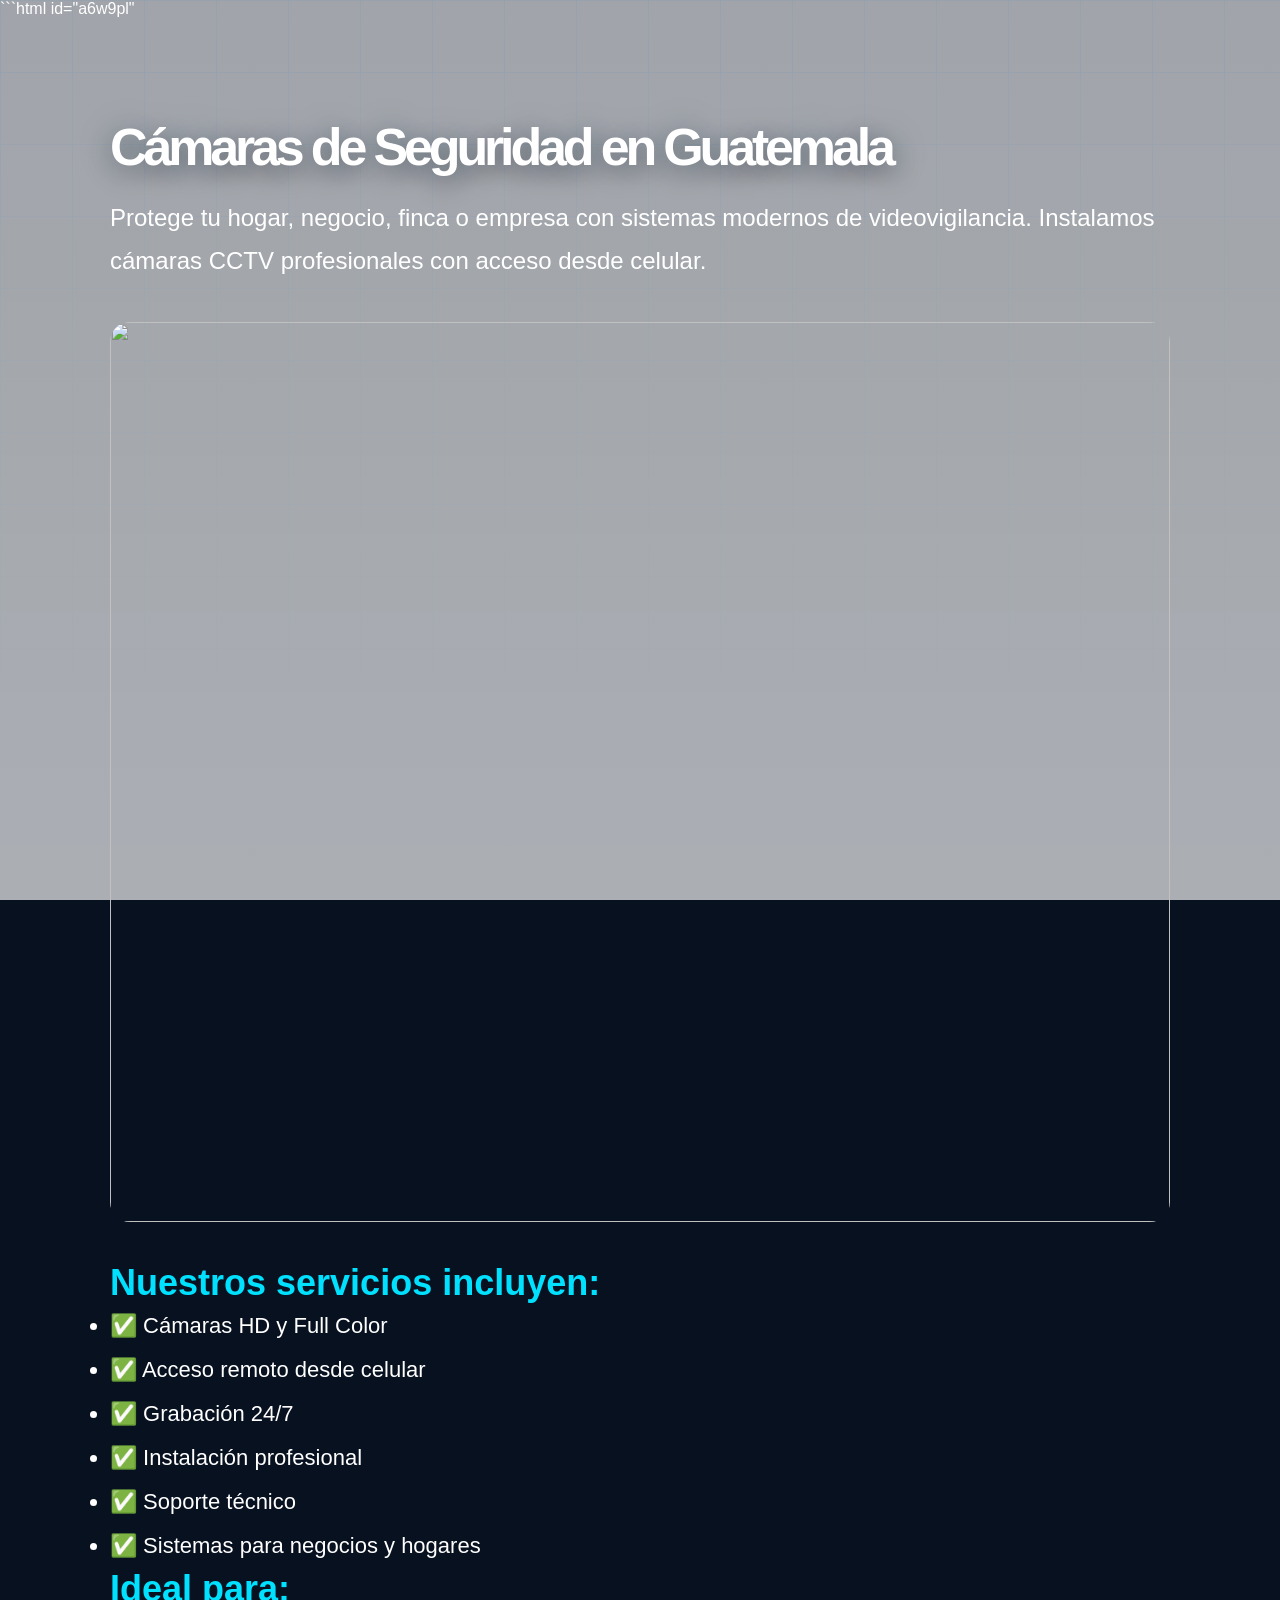
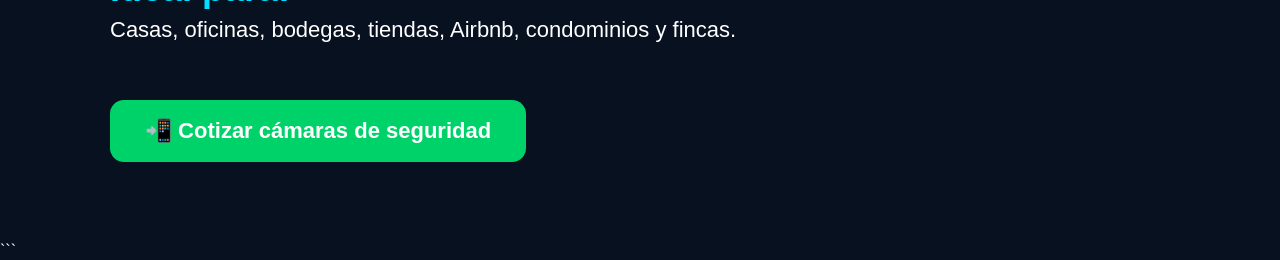
==== camaras-seguridad.html @ e358c9d7 "Create camaras-seguridad.html" ====
```html id="a6w9pl"
<!DOCTYPE html>
<html lang="es">
<head>
<meta charset="UTF-8">
<meta name="viewport" content="width=device-width, initial-scale=1.0">

<title>Cámaras de Seguridad en Guatemala | Visión Sin Límites</title>

<meta name="description" content="Instalación profesional de cámaras de seguridad CCTV en Guatemala para hogares, negocios, fincas y empresas.">

<link rel="stylesheet" href="styles.css">
</head>

<body style="font-family:Arial,sans-serif;background:#081120;color:white;margin:0;">

<section style="padding:80px 20px;max-width:1100px;margin:auto;">

<h1 style="font-size:52px;color:#00d9ff;">
Cámaras de Seguridad en Guatemala
</h1>

<p style="font-size:24px;line-height:1.8;">
Protege tu hogar, negocio, finca o empresa con sistemas modernos de videovigilancia.
Instalamos cámaras CCTV profesionales con acceso desde celular.
</p>

<img src="assets/camaras de Seguridad.png"
style="width:100%;border-radius:20px;margin:40px 0;">

<h2 style="font-size:36px;color:#00e0ff;">
Nuestros servicios incluyen:
</h2>

<ul style="font-size:22px;line-height:2;">
<li>✅ Cámaras HD y Full Color</li>
<li>✅ Acceso remoto desde celular</li>
<li>✅ Grabación 24/7</li>
<li>✅ Instalación profesional</li>
<li>✅ Soporte técnico</li>
<li>✅ Sistemas para negocios y hogares</li>
</ul>

<h2 style="font-size:36px;color:#00e0ff;">
Ideal para:
</h2>

<p style="font-size:22px;line-height:1.8;">
Casas, oficinas, bodegas, tiendas, Airbnb, condominios y fincas.
</p>

<div style="margin-top:50px;">
<a href="https://wa.me/50254609989"
style="
background:#00d26a;
padding:18px 35px;
border-radius:14px;
color:white;
font-size:22px;
text-decoration:none;
font-weight:bold;
display:inline-block;
">
📲 Cotizar cámaras de seguridad
</a>
</div>

</section>

</body>
</html>
```
---- styles.css ----
:root{
  --bg:#eef3fb;
  --bg2:#f7f9fd;
  --card:rgba(255,255,255,.82);
  --card2:rgba(255,255,255,.92);
  --line:rgba(0,40,90,.08);

  --text:#0d1b34;
  --muted:#4c5b78;
  --soft:#6f7f9d;

  --blue:#2f80ff;
  --cyan:#00d2ff;
  --green:#25d366;

  --shadow:0 20px 60px rgba(0,40,90,.12);
  --radius:28px;
  --max:1180px;
}
*{box-sizing:border-box;margin:0;padding:0}html{scroll-behavior:smooth}body{
  font-family:Inter,system-ui,sans-serif;
  background:
  linear-gradient(rgba(255,255,255,.88),rgba(255,255,255,.92)),
  url('assets/camaras.png') center top/cover fixed no-repeat;
  color:var(--text);
  overflow-x:hidden;
}a{text-decoration:none;color:inherit}img{max-width:100%;display:block}.container{width:min(var(--max),92%);margin:auto}.cursor-glow{position:fixed;width:360px;height:360px;border-radius:50%;background:radial-gradient(circle,rgba(47,128,255,.18),transparent 65%);pointer-events:none;z-index:0;transform:translate(-50%,-50%);filter:blur(20px)}
.header{position:fixed;top:0;left:0;right:0;z-index:50;background:rgba(5,7,18,.72);backdrop-filter:blur(20px);border-bottom:1px solid var(--line);transition:.25s}.header.scrolled{background:rgba(5,7,18,.94);box-shadow:0 10px 40px rgba(0,0,0,.35)}.nav-wrap{height:78px;display:flex;align-items:center;gap:24px}.brand{display:flex;align-items:center;gap:14px;font-weight:900;letter-spacing:-.03em;min-width:330px}.brand img{width:58px;height:58px;border-radius:50%;object-fit:cover;box-shadow:0 0 34px rgba(47,128,255,.38)}.brand-text{display:flex;flex-direction:column;line-height:1.05}.brand-text strong{font-size:30px;font-weight:900;color:#ffffff;letter-spacing:-0.04em}.brand-text small{font-size:15px;font-weight:800;color:#d8e8ff;letter-spacing:0.02em;text-shadow:0 0 12px rgba(34,230,195,.35);margin-top:4px;white-space:nowrap}.nav{margin-left:auto;display:flex;gap:6px}.nav a{font-weight:650;color:var(--muted);padding:10px 14px;border-radius:999px;transition:.25s}.nav a:hover{color:#fff;background:rgba(255,255,255,.07)}.btn{display:inline-flex;align-items:center;justify-content:center;gap:10px;border-radius:999px;padding:14px 22px;font-weight:800;transition:.25s;border:1px solid transparent}.btn:hover{transform:translateY(-3px)}.btn-primary{background:linear-gradient(135deg,var(--blue),#075dff);color:white;box-shadow:0 18px 45px rgba(47,128,255,.38)}.btn-ghost{border-color:var(--line);background:rgba(255,255,255,.06);color:white}.btn-wa{background:linear-gradient(135deg,var(--green),#16a34a);color:white;box-shadow:0 18px 45px rgba(37,211,102,.25)}.big{font-size:18px;padding:18px 34px;white-space:nowrap;min-width:210px}.menu{display:none;margin-left:auto;gap:5px;flex-direction:column;background:transparent;border:0}.menu span{width:26px;height:2px;background:#fff;display:block}
.hero{min-height:100vh;position:relative;display:flex;align-items:center;padding:130px 0 90px;overflow:hidden}.hero:after{content:"";position:absolute;inset:0;background:radial-gradient(circle at 72% 28%,rgba(34,230,195,.18),transparent 26%),radial-gradient(circle at 45% 50%,rgba(47,128,255,.16),transparent 32%);pointer-events:none;z-index:1}.hero-bg{position:absolute;inset:0}.hero-bg img{width:100%;height:100%;object-fit:cover;filter:brightness(1.18) saturate(1.25) contrast(1.12);transform:scale(1.03)}.hero-overlay{
  position:absolute;
  inset:0;
  background:
  linear-gradient(
    90deg,
    rgba(255,255,255,.78) 0%,
    rgba(255,255,255,.40) 40%,
    rgba(255,255,255,.12) 100%
  ),
  linear-gradient(
    180deg,
    rgba(0,140,255,.08),
    rgba(0,255,200,.03)
  );
}.grid-lines{position:absolute;inset:0;background-image:linear-gradient(rgba(255,255,255,.045) 1px,transparent 1px),linear-gradient(90deg,rgba(255,255,255,.045) 1px,transparent 1px);background-size:68px 68px;mask-image:radial-gradient(circle at 45% 30%,#000,transparent 68%)}.hero-content{position:relative;z-index:2;display:grid;grid-template-columns:1.05fr .95fr;gap:60px;align-items:center}.eyebrow,.tag{display:inline-flex;align-items:center;gap:10px;border:1px solid rgba(34,230,195,.28);background:rgba(34,230,195,.08);color:var(--cyan);border-radius:999px;padding:8px 14px;font-size:12px;font-weight:900;text-transform:uppercase;letter-spacing:.08em}.eyebrow span{width:8px;height:8px;background:var(--cyan);border-radius:50%;box-shadow:0 0 0 8px rgba(34,230,195,.12)}h1{font-size:clamp(52px,7vw,92px);line-height:.92;letter-spacing:-.08em;margin:26px 0 24px;max-width:900px;text-shadow:0 0 25px rgba(47,128,255,.15),0 0 55px rgba(34,230,195,.08)}.hero-copy p{font-size:20px;line-height:1.7;color:var(--muted);max-width:650px}.hero-actions{display:flex;gap:14px;flex-wrap:wrap;margin:36px 0}.trust-mini{display:flex;gap:22px;flex-wrap:wrap}.trust-mini div{border-left:1px solid var(--line);padding-left:18px}.trust-mini strong{display:block;font-size:34px;line-height:1;color:white}.trust-mini span{display:block;color:var(--soft);font-size:13px;margin-top:6px}.hero-panel{justify-self:end;width:min(440px,100%);border:1px solid rgba(255,255,255,.16);background:linear-gradient(145deg,rgba(15,22,41,.82),rgba(10,13,28,.55));backdrop-filter:blur(22px);border-radius:var(--radius);padding:26px;box-shadow:var(--shadow);position:relative;overflow:hidden}.hero-panel:before{content:"";position:absolute;inset:-1px;background:radial-gradient(circle at 80% 10%,rgba(34,230,195,.25),transparent 36%);pointer-events:none}.panel-top{display:flex;align-items:center;gap:10px;color:var(--muted);font-weight:700}.status-dot{width:10px;height:10px;background:var(--cyan);border-radius:50%;box-shadow:0 0 24px var(--cyan)}.security-card{margin:34px 0;padding:28px;border-radius:24px;background:rgba(255,255,255,.07);border:1px solid var(--line)}.security-card span{color:var(--cyan);font-weight:900;text-transform:uppercase;font-size:12px}.security-card strong{display:block;font-size:34px;letter-spacing:-.05em;margin:12px 0}.security-card p{color:var(--muted);line-height:1.65}.metrics{display:grid;grid-template-columns:repeat(3,1fr);gap:10px}.metrics div{padding:14px;border-radius:18px;background:rgba(255,255,255,.06);border:1px solid var(--line)}.metrics span{display:block;color:var(--soft);font-size:12px}.metrics strong{font-size:14px}.brand-strip{position:relative;z-index:2;background:#ffffffd9;border-block:1px solid rgba(0,40,90,.08);padding:18px 0}.strip-inner{display:flex;justify-content:space-between;gap:18px;flex-wrap:wrap;color:var(--muted);font-weight:800;text-transform:uppercase;font-size:13px;letter-spacing:.08em}.section{padding:110px 0;background:linear-gradient(180deg,var(--bg),#f5f8ff)}.section-head{text-align:center;max-width:760px;margin:0 auto 58px}.section-head.left{text-align:left;margin:0}.section-head h2{font-size:clamp(34px,4.3vw,58px);line-height:1.02;letter-spacing:-.06em;margin:18px 0}.section-head p{font-size:18px;color:var(--muted);line-height:1.7}.services-grid{display:grid;grid-template-columns:repeat(2,1fr);gap:22px}.service-card{position:relative;overflow:hidden;border:1px solid var(--line);background:linear-gradient(145deg,var(--card),rgba(17,27,50,.7));border-radius:var(--radius);padding:34px;box-shadow:0 18px 55px rgba(0,0,0,.22);transition:.3s}.service-card:hover,.project-card:hover,.step:hover{transform:translateY(-7px);border-color:rgba(47,128,255,.45);box-shadow:0 30px 80px rgba(0,0,0,.35)}.featured{grid-column:span 2;display:grid;grid-template-columns:1.05fr .95fr;gap:36px;min-height:440px}.service-label{color:var(--cyan);font-size:12px;font-weight:900;letter-spacing:.1em;text-transform:uppercase}.service-card h3{font-size:30px;line-height:1.05;letter-spacing:-.04em;margin:12px 0}.service-card p{color:var(--muted);line-height:1.72}.service-card ul{list-style:none;margin:22px 0;display:grid;gap:10px}.service-card li{color:#dce6ff}.service-card li:before{content:"✓";color:var(--cyan);font-weight:900;margin-right:10px}.service-card a:not(.btn){display:inline-block;margin-top:24px;color:var(--cyan);font-weight:900}.icon{width:54px;height:54px;border-radius:18px;background:linear-gradient(135deg,rgba(47,128,255,.25),rgba(34,230,195,.12));border:1px solid rgba(255,255,255,.14);display:grid;place-items:center;font-size:28px;color:var(--cyan)}.camera-visual{border-radius:26px;min-height:330px;background:linear-gradient(0deg,rgba(5,7,18,.35),rgba(5,7,18,.08)),url('assets/camaras.png') center/cover no-repeat;box-shadow:inset 0 0 0 1px rgba(255,255,255,.12)}.dark-section{
  padding:110px 0;
  background:
  linear-gradient(rgba(245,249,255,.96),rgba(240,246,255,.96)),
  url('assets/banner.jpg') center/cover no-repeat;
}.process-layout{display:grid;grid-template-columns:.9fr 1.1fr;gap:70px;align-items:start}.process-list{display:grid;gap:18px}.step{display:flex;gap:22px;border:1px solid var(--line);background:rgba(255,255,255,.055);border-radius:24px;padding:24px;transition:.3s}.step span{font-weight:900;color:var(--cyan);font-size:18px}.step h3{font-size:22px;margin-bottom:6px}.step p{color:var(--muted);line-height:1.65}.projects{display:grid;grid-template-columns:repeat(4,1fr);gap:18px}.project-card{min-height:260px;border:1px solid var(--line);border-radius:var(--radius);padding:28px;background:linear-gradient(180deg,rgba(255,255,255,.07),rgba(255,255,255,.035));transition:.3s}.project-card span{color:var(--cyan);font-size:12px;font-weight:900;text-transform:uppercase}.project-card h3{font-size:24px;line-height:1.1;margin:16px 0}.project-card p{color:var(--muted);line-height:1.65}.cta-section{padding:90px 0;background:#070a17}.cta-box{display:flex;align-items:center;justify-content:space-between;gap:34px;padding:48px;border-radius:34px;border:1px solid rgba(34,230,195,.24);background:radial-gradient(circle at 80% 0,rgba(34,230,195,.18),transparent 32%),linear-gradient(135deg,var(--card),#081026);box-shadow:var(--shadow)}.cta-box h2{font-size:clamp(32px,4vw,54px);line-height:1.03;letter-spacing:-.06em;margin:16px 0}.cta-box p{color:var(--muted);font-size:18px;max-width:700px;line-height:1.7}.float-wa{position:fixed;right:24px;bottom:24px;width:62px;height:62px;border-radius:50%;background:var(--green);color:white;display:grid;place-items:center;font-size:30px;font-weight:900;z-index:60;box-shadow:0 20px 50px rgba(37,211,102,.42);animation:pulse 2s infinite}@keyframes pulse{50%{transform:scale(1.06)}}.footer{padding:30px 0;border-top:1px solid var(--line);background:#edf3fb;color:#5b6d8d}.footer-inner{display:flex;justify-content:space-between;gap:18px;flex-wrap:wrap}.reveal{opacity:0;transform:translateY(28px);transition:.75s cubic-bezier(.2,.8,.2,1)}.reveal.show{opacity:1;transform:none}.delay{transition-delay:.15s}
@media(max-width:980px){.nav,.header .btn-wa{display:none}.menu{display:flex}.nav.open{display:flex;position:absolute;left:4%;right:4%;top:86px;flex-direction:column;background:rgba(5,7,18,.96);border:1px solid var(--line);border-radius:22px;padding:18px}.hero-content,.featured,.process-layout{grid-template-columns:1fr}.hero-panel{justify-self:start}.services-grid,.projects{grid-template-columns:1fr}.featured{grid-column:auto}.cta-box{flex-direction:column;align-items:flex-start}.hero{padding-top:120px}.brand-text small{display:none}.brand{min-width:auto}.brand-text strong{font-size:22px}}
@media(max-width:560px){.hero-actions{flex-direction:column}.btn{width:100%}.trust-mini{display:grid;grid-template-columns:1fr}.metrics{grid-template-columns:1fr}.section{padding:80px 0}.service-card,.cta-box{padding:24px}h1{font-size:44px}.cursor-glow{display:none}}



/* ================================
   ESTILO VIVO PREMIUM - VSL / TACSA
   ================================ */

:root{
  --bg:#eef6ff;
  --bg2:#ffffff;
  --card:rgba(255,255,255,.88);
  --card2:rgba(255,255,255,.96);
  --line:rgba(0,77,140,.14);

  --text:#071b38;
  --muted:#39516f;
  --soft:#6b7e99;

  --blue:#1167ff;
  --cyan:#00c9ff;
  --green:#20c85a;
  --aqua:#23e6c3;
  --gold:#ffb84d;

  --shadow:0 28px 80px rgba(10,54,115,.18);
  --radius:28px;
  --max:1180px;
}

body{
  color:var(--text);
  background:
    radial-gradient(circle at 15% 8%, rgba(0,201,255,.24), transparent 28%),
    radial-gradient(circle at 88% 12%, rgba(32,200,90,.18), transparent 24%),
    linear-gradient(180deg,#f6fbff 0%, #edf6ff 38%, #f8fbff 100%);
}

/* fondo con movimiento sutil */
body:before{
  content:"";
  position:fixed;
  inset:0;
  pointer-events:none;
  z-index:-2;
  background:
    linear-gradient(rgba(255,255,255,.86),rgba(255,255,255,.92)),
    url('assets/camaras.png') center top/cover fixed no-repeat;
  opacity:.72;
}

body:after{
  content:"";
  position:fixed;
  inset:0;
  pointer-events:none;
  z-index:-1;
  background-image:
    linear-gradient(rgba(0,140,255,.055) 1px, transparent 1px),
    linear-gradient(90deg, rgba(0,140,255,.055) 1px, transparent 1px);
  background-size:72px 72px;
  mask-image:linear-gradient(180deg, #000 0%, transparent 78%);
}

.cursor-glow{
  background:
    radial-gradient(circle,rgba(0,201,255,.25),rgba(32,200,90,.14),transparent 68%);
  filter:blur(18px);
}

/* Header más premium y con vida */
.header{
  background:rgba(255,255,255,.76);
  backdrop-filter:blur(22px) saturate(1.35);
  border-bottom:1px solid rgba(0,93,170,.13);
  box-shadow:0 12px 45px rgba(0,42,100,.08);
}

.header.scrolled{
  background:rgba(255,255,255,.93);
  box-shadow:0 18px 55px rgba(0,42,100,.14);
}

.brand img{
  box-shadow:
    0 0 0 5px rgba(255,255,255,.75),
    0 0 32px rgba(0,201,255,.45),
    0 12px 35px rgba(0,42,100,.20);
}

.brand-text strong{
  color:#081b36;
  text-shadow:0 0 18px rgba(0,201,255,.12);
}

.brand-text small{
  color:#0b6fd3;
  text-shadow:0 0 14px rgba(0,201,255,.20);
}

.nav a{
  color:#344864;
}

.nav a:hover{
  color:#071b38;
  background:linear-gradient(135deg,rgba(0,201,255,.12),rgba(32,200,90,.10));
}

.btn-primary{
  background:linear-gradient(135deg,#1167ff,#00b7ff);
  box-shadow:0 18px 45px rgba(17,103,255,.32);
}

.btn-wa{
  background:linear-gradient(135deg,#20c85a,#0fbf80);
  box-shadow:
    0 18px 45px rgba(32,200,90,.30),
    inset 0 1px 0 rgba(255,255,255,.34);
}

.btn-ghost{
  border-color:rgba(0,116,210,.20);
  background:rgba(255,255,255,.56);
  color:#0b2346;
  box-shadow:0 12px 32px rgba(0,54,100,.08);
}

/* Hero más luminoso y con profundidad */
.hero{
  background:#eef6ff;
}

.hero-bg img{
  filter:brightness(1.12) saturate(1.42) contrast(1.10);
  transform:scale(1.035);
}

.hero-overlay{
  background:
    linear-gradient(90deg,
      rgba(255,255,255,.88) 0%,
      rgba(255,255,255,.62) 34%,
      rgba(255,255,255,.16) 72%,
      rgba(255,255,255,.08) 100%),
    radial-gradient(circle at 22% 28%, rgba(255,255,255,.92), transparent 26%),
    radial-gradient(circle at 68% 32%, rgba(0,201,255,.12), transparent 34%),
    linear-gradient(0deg, #eef6ff 0%, transparent 25%);
}

.hero:after{
  background:
    radial-gradient(circle at 22% 35%,rgba(0,201,255,.24),transparent 22%),
    radial-gradient(circle at 76% 20%,rgba(32,200,90,.20),transparent 25%),
    radial-gradient(circle at 50% 88%,rgba(17,103,255,.16),transparent 28%);
  animation:heroGlow 7s ease-in-out infinite alternate;
}

@keyframes heroGlow{
  from{opacity:.75;transform:scale(1)}
  to{opacity:1;transform:scale(1.04)}
}

.grid-lines{
  background-image:
    linear-gradient(rgba(0,140,255,.08) 1px,transparent 1px),
    linear-gradient(90deg,rgba(0,140,255,.08) 1px,transparent 1px);
  opacity:.75;
}

.eyebrow,.tag{
  border:1px solid rgba(0,201,255,.36);
  background:linear-gradient(135deg,rgba(255,255,255,.78),rgba(0,201,255,.10));
  color:#007b9f;
  box-shadow:0 10px 30px rgba(0,201,255,.13);
}

.eyebrow span{
  background:#20c85a;
  box-shadow:0 0 0 8px rgba(32,200,90,.14),0 0 22px rgba(32,200,90,.55);
}

h1{
  color:#071b38;
  text-shadow:
    0 3px 0 rgba(255,255,255,.85),
    0 18px 50px rgba(0,54,115,.14);
}

.hero-copy p{
  color:#233b59;
  font-weight:600;
  text-shadow:0 1px 0 rgba(255,255,255,.75);
}

.trust-mini div{
  border-left:1px solid rgba(0,116,210,.22);
}

.trust-mini strong{
  background:linear-gradient(135deg,#1167ff,#20c85a);
  -webkit-background-clip:text;
  background-clip:text;
  color:transparent;
}

.trust-mini span{
  color:#425976;
}

/* Panel derecho tipo cristal tecnológico */
.hero-panel{
  border:1px solid rgba(0,201,255,.24);
  background:
    radial-gradient(circle at 80% 8%,rgba(0,201,255,.20),transparent 36%),
    linear-gradient(145deg,rgba(255,255,255,.82),rgba(232,244,255,.58));
  backdrop-filter:blur(24px) saturate(1.25);
  box-shadow:
    0 35px 95px rgba(0,40,90,.20),
    inset 0 1px 0 rgba(255,255,255,.75);
}

.hero-panel:before{
  background:
    radial-gradient(circle at 80% 10%,rgba(32,200,90,.18),transparent 36%),
    linear-gradient(135deg,rgba(0,201,255,.10),transparent);
}

.panel-top{
  color:#243b57;
}

.security-card{
  background:rgba(255,255,255,.62);
  border:1px solid rgba(0,116,210,.16);
  box-shadow:inset 0 1px 0 rgba(255,255,255,.75);
}

.security-card span{
  color:#0bbd8b;
}

.security-card strong{
  color:#081b36;
}

.security-card p{
  color:#3d5068;
}

.metrics div{
  background:linear-gradient(180deg,rgba(255,255,255,.78),rgba(240,248,255,.58));
  border:1px solid rgba(0,116,210,.16);
}

.metrics span{color:#62758f}
.metrics strong{color:#071b38}

/* Franja de marcas más viva */
.brand-strip{
  background:
    linear-gradient(90deg,rgba(255,255,255,.92),rgba(235,248,255,.95),rgba(255,255,255,.92));
  border-block:1px solid rgba(0,116,210,.12);
  box-shadow:0 14px 50px rgba(0,60,120,.08);
}

.strip-inner span{
  color:#33506f;
}

/* Secciones con fondos claros, vivos y tarjetas premium */
.section{
  background:
    radial-gradient(circle at 10% 0%,rgba(0,201,255,.10),transparent 24%),
    radial-gradient(circle at 90% 10%,rgba(32,200,90,.10),transparent 24%),
    linear-gradient(180deg,#f5fbff,#edf6ff);
}

.section-head h2,
.section-head.left h2{
  color:#071b38;
}

.section-head p{
  color:#45607d;
}

.service-card,
.project-card,
.step{
  background:
    linear-gradient(145deg,rgba(255,255,255,.88),rgba(238,247,255,.78));
  border:1px solid rgba(0,116,210,.13);
  box-shadow:0 18px 55px rgba(0,45,110,.12);
}

.service-card:hover,
.project-card:hover,
.step:hover{
  border-color:rgba(0,201,255,.50);
  box-shadow:0 30px 90px rgba(0,75,145,.20);
}

.service-card h3,
.project-card h3,
.step h3{
  color:#071b38;
}

.service-card p,
.project-card p,
.step p{
  color:#45607d;
}

.service-card li{
  color:#213956;
}

.service-card li:before{
  color:#20c85a;
}

.icon{
  background:linear-gradient(135deg,rgba(0,201,255,.22),rgba(32,200,90,.18));
  border:1px solid rgba(0,116,210,.18);
  color:#0a98d6;
  box-shadow:0 16px 40px rgba(0,201,255,.14);
}

.camera-visual{
  background:
    linear-gradient(0deg,rgba(255,255,255,.10),rgba(255,255,255,.00)),
    url('assets/camaras.png') center/cover no-repeat;
  box-shadow:
    inset 0 0 0 1px rgba(255,255,255,.45),
    0 18px 55px rgba(0,45,110,.12);
}

/* Proceso con fondo vivo */
.dark-section{
  background:
    radial-gradient(circle at 20% 0%,rgba(17,103,255,.14),transparent 28%),
    radial-gradient(circle at 90% 20%,rgba(32,200,90,.12),transparent 24%),
    linear-gradient(rgba(245,250,255,.94),rgba(238,247,255,.96)),
    url('assets/banner.jpg') center/cover no-repeat;
}

.step span{
  color:#1167ff;
}

/* CTA con vida, pero premium */
.cta-section{
  background:
    radial-gradient(circle at 12% 0%,rgba(0,201,255,.12),transparent 25%),
    linear-gradient(180deg,#eef6ff,#f8fbff);
}

.cta-box{
  border:1px solid rgba(0,201,255,.28);
  background:
    radial-gradient(circle at 82% 0,rgba(32,200,90,.18),transparent 32%),
    radial-gradient(circle at 10% 100%,rgba(0,201,255,.16),transparent 26%),
    linear-gradient(135deg,rgba(255,255,255,.90),rgba(235,248,255,.78));
  box-shadow:0 32px 90px rgba(0,54,120,.18);
}

.cta-box h2{
  color:#071b38;
}

.cta-box p{
  color:#45607d;
}

.float-wa{
  box-shadow:
    0 22px 55px rgba(32,200,90,.38),
    0 0 0 8px rgba(32,200,90,.10);
}

.footer{
  background:#f0f7ff;
  color:#55708f;
}

/* Pequeñas mejoras responsive */
@media(max-width:980px){
  .header{
    background:rgba(255,255,255,.92);
  }
  .nav.open{
    background:rgba(255,255,255,.96);
    box-shadow:0 24px 60px rgba(0,40,90,.15);
  }
  .nav.open a{
    color:#071b38;
  }
}

@media(max-width:560px){
  .hero-overlay{
    background:
      linear-gradient(180deg,rgba(255,255,255,.90),rgba(255,255,255,.70)),
      linear-gradient(0deg,#eef6ff,transparent 30%);
  }
}


/* ==========================================================
   AJUSTE FINAL: HERO NÍTIDO COMO LA IMAGEN ORIGINAL
   ========================================================== */
.hero{
  min-height:72vh;
  padding:150px 0 120px;
  background:#061226;
  isolation:isolate;
}

.hero-bg img{
  width:100%;
  height:100%;
  object-fit:cover;
  object-position:center center;
  image-rendering:auto;
  filter:brightness(1.04) contrast(1.13) saturate(1.18);
  transform:none !important;
  will-change:auto;
}

.hero-overlay{
  background:
    linear-gradient(90deg,
      rgba(3,10,25,.66) 0%,
      rgba(3,10,25,.42) 36%,
      rgba(3,10,25,.18) 68%,
      rgba(3,10,25,.10) 100%),
    linear-gradient(180deg,
      rgba(0,0,0,.08) 0%,
      rgba(0,0,0,.00) 52%,
      rgba(3,10,25,.18) 100%) !important;
}

.hero:after{
  background:
    radial-gradient(circle at 78% 28%,rgba(0,201,255,.12),transparent 26%),
    radial-gradient(circle at 28% 42%,rgba(32,200,90,.10),transparent 22%) !important;
  opacity:.8;
  animation:none !important;
}

.grid-lines{
  opacity:.18;
  mix-blend-mode:screen;
}

.hero-copy{
  max-width:760px;
}

h1{
  color:#ffffff !important;
  text-shadow:0 6px 28px rgba(0,0,0,.45), 0 0 42px rgba(0,201,255,.18) !important;
}

.hero-copy p{
  color:#f1f7ff !important;
  text-shadow:0 3px 16px rgba(0,0,0,.38) !important;
  font-weight:700;
}

.eyebrow{
  background:rgba(0,0,0,.38) !important;
  color:#ffffff !important;
  border-color:rgba(255,255,255,.22) !important;
  backdrop-filter:blur(12px);
}

.trust-mini strong{
  background:none !important;
  -webkit-background-clip:initial !important;
  background-clip:initial !important;
  color:#ffffff !important;
  text-shadow:0 4px 18px rgba(0,0,0,.35);
}

.trust-mini span{
  color:#e7f3ff !important;
  text-shadow:0 2px 12px rgba(0,0,0,.35);
}

.hero-panel{
  background:linear-gradient(145deg,rgba(255,255,255,.76),rgba(230,244,255,.56)) !important;
  border-color:rgba(255,255,255,.40) !important;
}

.header{
  background:rgba(255,255,255,.88) !important;
}

.header.scrolled{
  background:rgba(255,255,255,.96) !important;
}

/* mejora la nitidez visual de tarjetas con imágenes */
.camera-visual{
  background:
    linear-gradient(0deg,rgba(0,0,0,.08),rgba(0,0,0,.00)),
    url('assets/camaras.png') center/cover no-repeat !important;
  filter:contrast(1.08) saturate(1.08);
}

@media(max-width:700px){
  .hero{
    min-height:86vh;
    padding:125px 0 80px;
  }
  .hero-bg img{
    object-position:center center;
  }
  .hero-overlay{
    background:
      linear-gradient(180deg,
        rgba(3,10,25,.72) 0%,
        rgba(3,10,25,.48) 48%,
        rgba(3,10,25,.32) 100%) !important;
  }
}
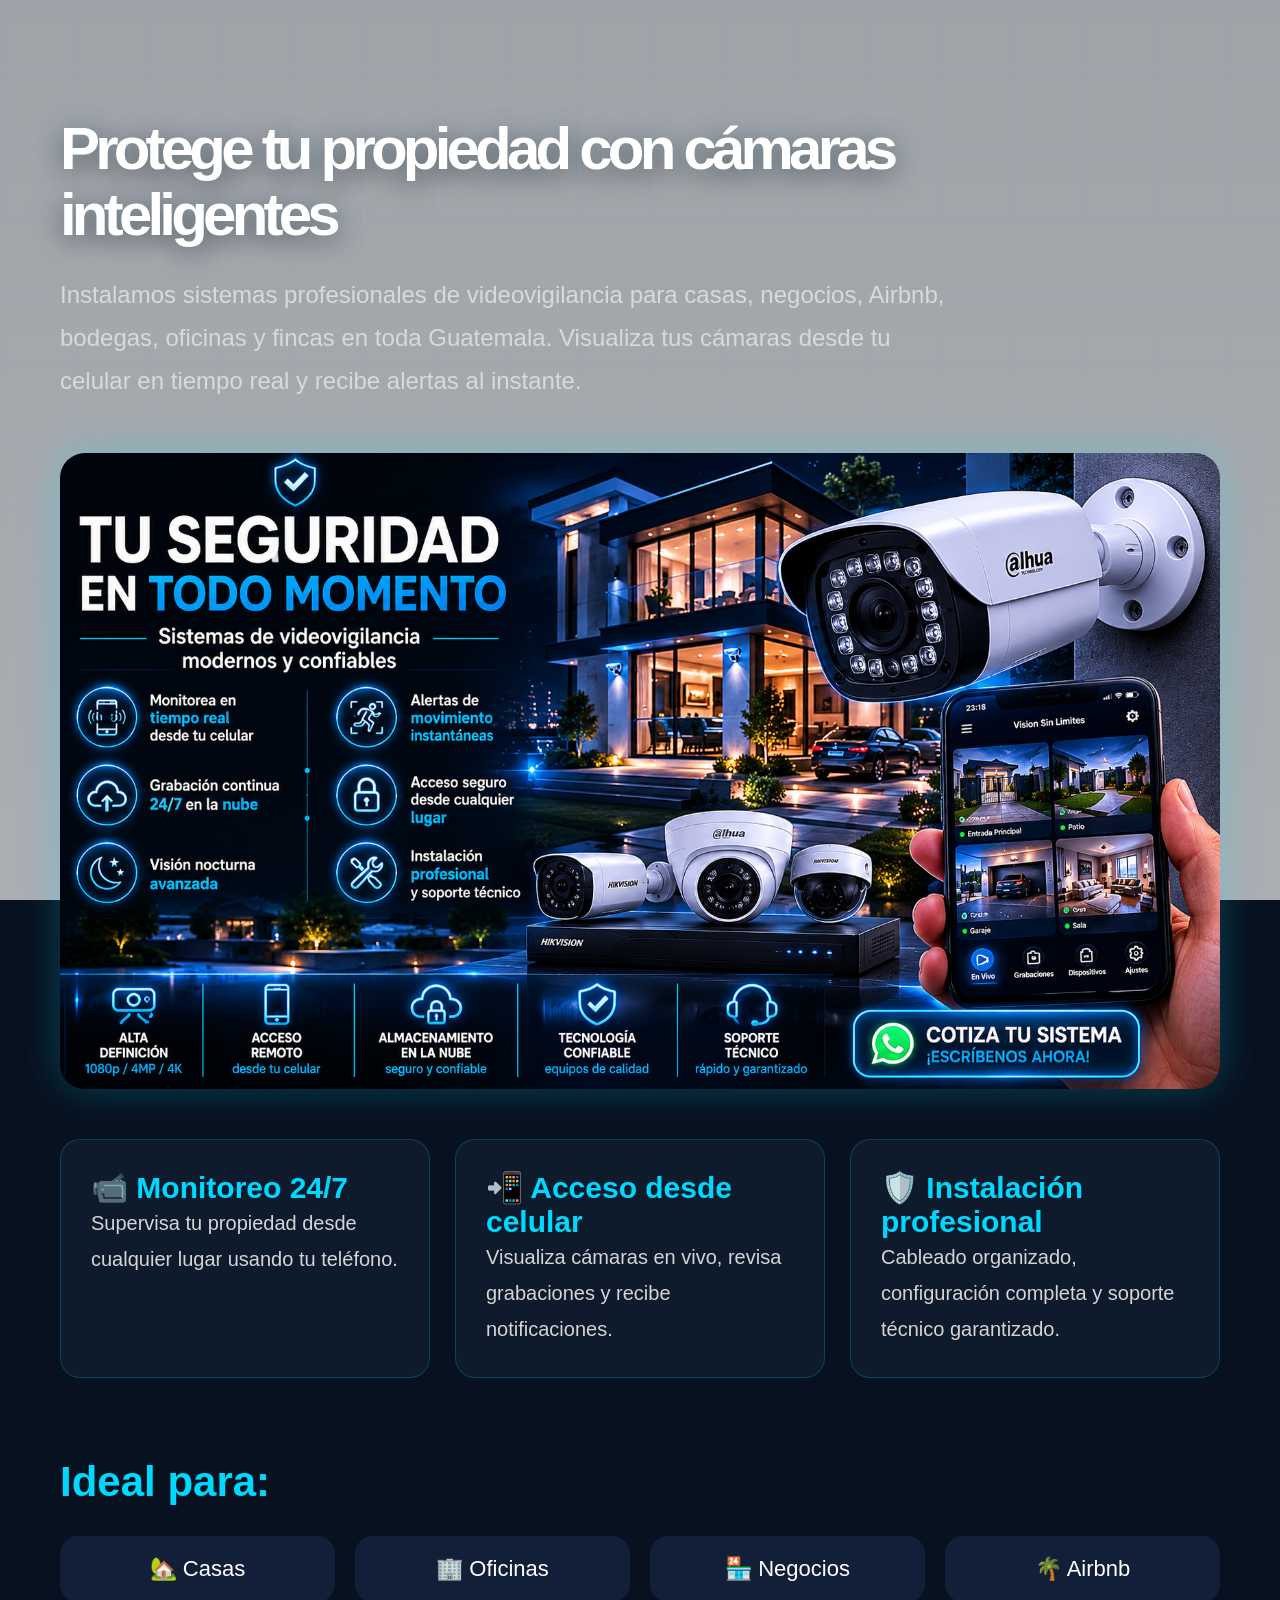
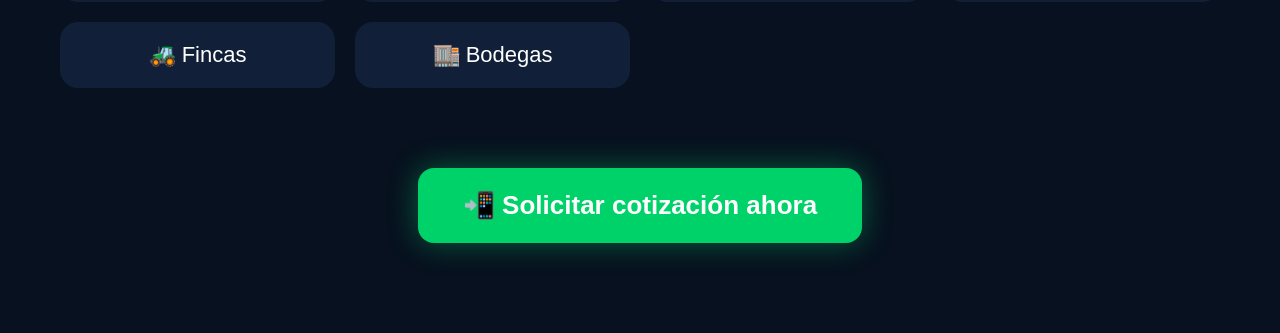
==== commit 0153e78d: "Update camaras-seguridad.html" ====
--- a/camaras-seguridad.html
+++ b/camaras-seguridad.html
@@ -1,4 +1,3 @@
-```html id="a6w9pl"
 <!DOCTYPE html>
 <html lang="es">
 <head>
@@ -12,61 +11,192 @@
 <link rel="stylesheet" href="styles.css">
 </head>
 
-<body style="font-family:Arial,sans-serif;background:#081120;color:white;margin:0;">
-
-<section style="padding:80px 20px;max-width:1100px;margin:auto;">
-
-<h1 style="font-size:52px;color:#00d9ff;">
-Cámaras de Seguridad en Guatemala
+<body style="margin:0;font-family:Arial,sans-serif;background:#07111f;color:white;">
+
+<section style="padding:90px 20px;max-width:1200px;margin:auto;">
+
+<h1 style="
+font-size:60px;
+line-height:1.1;
+color:#00d9ff;
+margin-bottom:25px;
+">
+Protege tu propiedad con cámaras inteligentes
 </h1>
 
-<p style="font-size:24px;line-height:1.8;">
-Protege tu hogar, negocio, finca o empresa con sistemas modernos de videovigilancia.
-Instalamos cámaras CCTV profesionales con acceso desde celular.
-</p>
-
-<img src="assets/camaras de Seguridad.png"
-style="width:100%;border-radius:20px;margin:40px 0;">
-
-<h2 style="font-size:36px;color:#00e0ff;">
-Nuestros servicios incluyen:
-</h2>
-
-<ul style="font-size:22px;line-height:2;">
-<li>✅ Cámaras HD y Full Color</li>
-<li>✅ Acceso remoto desde celular</li>
-<li>✅ Grabación 24/7</li>
-<li>✅ Instalación profesional</li>
-<li>✅ Soporte técnico</li>
-<li>✅ Sistemas para negocios y hogares</li>
-</ul>
-
-<h2 style="font-size:36px;color:#00e0ff;">
+<p style="
+font-size:24px;
+line-height:1.8;
+color:#d9d9d9;
+max-width:900px;
+">
+Instalamos sistemas profesionales de videovigilancia para casas, negocios,
+Airbnb, bodegas, oficinas y fincas en toda Guatemala.
+Visualiza tus cámaras desde tu celular en tiempo real y recibe alertas al instante.
+</p>
+
+<img src="assets/camara.png"
+style="
+width:100%;
+border-radius:25px;
+margin:50px 0;
+box-shadow:0 0 40px rgba(0,217,255,0.25);
+">
+
+<div style="
+display:grid;
+grid-template-columns:repeat(auto-fit,minmax(260px,1fr));
+gap:25px;
+margin-top:50px;
+">
+
+<div style="
+background:#0d1b2d;
+padding:30px;
+border-radius:20px;
+border:1px solid rgba(0,217,255,0.2);
+">
+<h2 style="color:#00d9ff;font-size:30px;">
+📹 Monitoreo 24/7
+</h2>
+
+<p style="font-size:20px;line-height:1.8;color:#d5d5d5;">
+Supervisa tu propiedad desde cualquier lugar usando tu teléfono.
+</p>
+</div>
+
+<div style="
+background:#0d1b2d;
+padding:30px;
+border-radius:20px;
+border:1px solid rgba(0,217,255,0.2);
+">
+<h2 style="color:#00d9ff;font-size:30px;">
+📲 Acceso desde celular
+</h2>
+
+<p style="font-size:20px;line-height:1.8;color:#d5d5d5;">
+Visualiza cámaras en vivo, revisa grabaciones y recibe notificaciones.
+</p>
+</div>
+
+<div style="
+background:#0d1b2d;
+padding:30px;
+border-radius:20px;
+border:1px solid rgba(0,217,255,0.2);
+">
+<h2 style="color:#00d9ff;font-size:30px;">
+🛡️ Instalación profesional
+</h2>
+
+<p style="font-size:20px;line-height:1.8;color:#d5d5d5;">
+Cableado organizado, configuración completa y soporte técnico garantizado.
+</p>
+</div>
+
+</div>
+
+<h2 style="
+font-size:42px;
+color:#00d9ff;
+margin-top:80px;
+">
 Ideal para:
 </h2>
 
-<p style="font-size:22px;line-height:1.8;">
-Casas, oficinas, bodegas, tiendas, Airbnb, condominios y fincas.
-</p>
-
-<div style="margin-top:50px;">
+<div style="
+display:grid;
+grid-template-columns:repeat(auto-fit,minmax(220px,1fr));
+gap:20px;
+margin-top:30px;
+">
+
+<div style="
+background:#112038;
+padding:20px;
+border-radius:18px;
+font-size:22px;
+text-align:center;
+">
+🏡 Casas
+</div>
+
+<div style="
+background:#112038;
+padding:20px;
+border-radius:18px;
+font-size:22px;
+text-align:center;
+">
+🏢 Oficinas
+</div>
+
+<div style="
+background:#112038;
+padding:20px;
+border-radius:18px;
+font-size:22px;
+text-align:center;
+">
+🏪 Negocios
+</div>
+
+<div style="
+background:#112038;
+padding:20px;
+border-radius:18px;
+font-size:22px;
+text-align:center;
+">
+🌴 Airbnb
+</div>
+
+<div style="
+background:#112038;
+padding:20px;
+border-radius:18px;
+font-size:22px;
+text-align:center;
+">
+🚜 Fincas
+</div>
+
+<div style="
+background:#112038;
+padding:20px;
+border-radius:18px;
+font-size:22px;
+text-align:center;
+">
+🏬 Bodegas
+</div>
+
+</div>
+
+<div style="
+margin-top:80px;
+text-align:center;
+">
+
 <a href="https://wa.me/50254609989"
 style="
 background:#00d26a;
-padding:18px 35px;
-border-radius:14px;
+padding:22px 45px;
+border-radius:16px;
 color:white;
-font-size:22px;
+font-size:26px;
+font-weight:bold;
 text-decoration:none;
-font-weight:bold;
 display:inline-block;
-">
-📲 Cotizar cámaras de seguridad
+box-shadow:0 0 30px rgba(0,210,106,0.4);
+">
+📲 Solicitar cotización ahora
 </a>
+
 </div>
 
 </section>
 
 </body>
 </html>
-```
